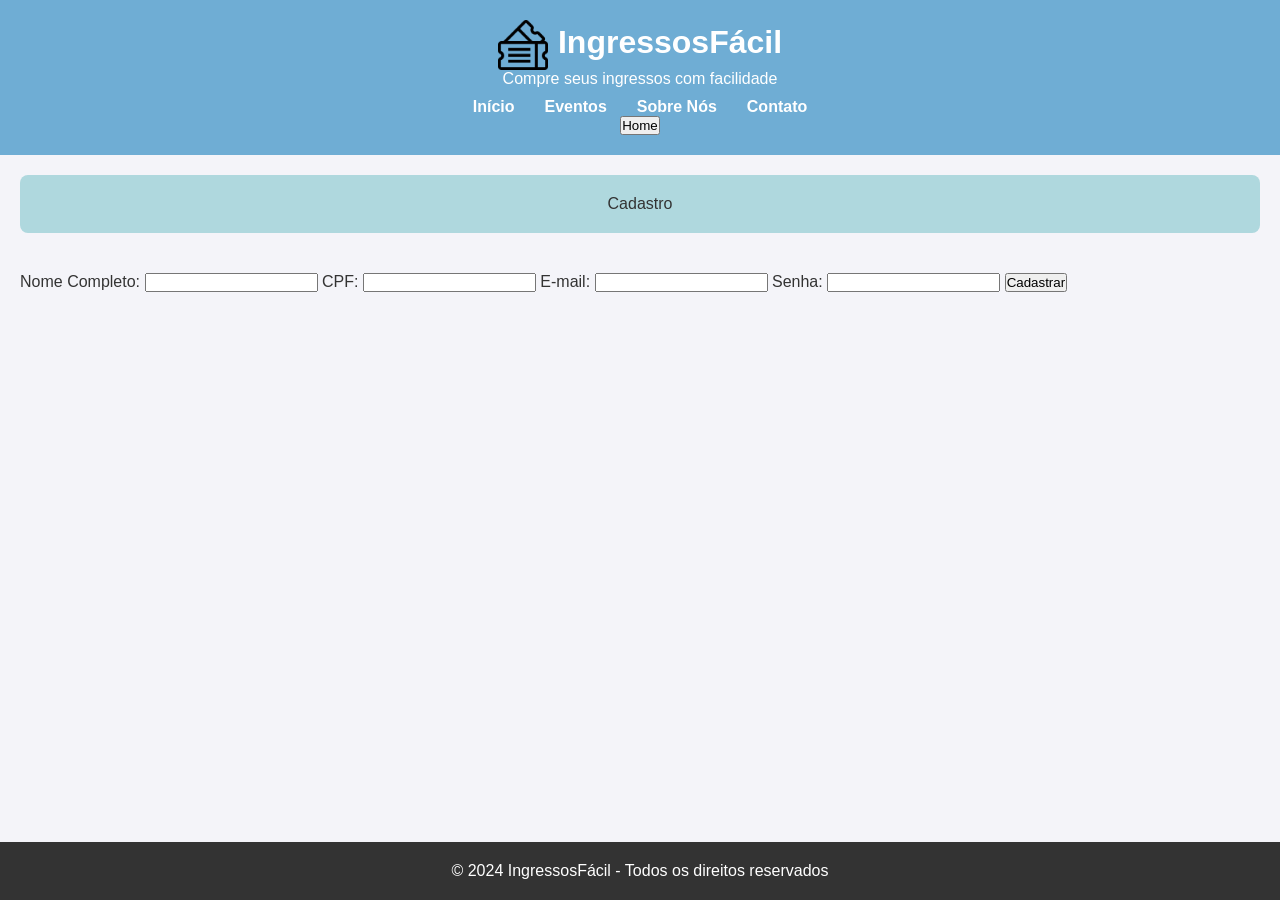
==== Front/cadastro.html @ 60a37707 "API & FRONT" ====
<!DOCTYPE html>
<html lang="pt-BR">
  <head>
    <!-- Define o tipo de documento como HTML5 -->
    <meta charset="UTF-8" />
    <!-- Define que a página será visualizada adequadamente em dispositivos móveis -->
    <meta name="viewport" content="width=device-width, initial-scale=1.0" />
    <!-- Título da página, exibido na aba do navegador -->
    <title>Cadastro - VIO</title>
    <!-- Link externo para o arquivo de estilo CSS, que define a aparência da página -->
    <link rel="stylesheet" href="styles.css" />
  </head>
  <body>
    <!-- Cabeçalho da página, geralmente usado para apresentar o logo e o menu de navegação -->
    <header>
      <!-- Div usada para agrupar a logo e o título, facilitando o estilo com flexbox -->
      <div class="logo">
        <!-- Logo do site inserida com a tag <img>, que exibe uma imagem -->
        <img src="ingresso.png" alt="Logo do site" />
        <!-- Título principal do site, exibido dentro do cabeçalho -->
        <h1>
          IngressosFácil
        </h1>
      </div>
      <!-- Parágrafo abaixo do título, dando uma breve descrição do site -->
      <p>Compre seus ingressos com facilidade</p>
      <!-- Menu de navegação que contém uma lista de links para diferentes seções da página -->
      <nav>
        <ul>
          <!-- Cada link no menu, que direciona para uma seção específica da página -->
          <li><a href="#home">Início</a></li>
          <li><a href="#eventos">Eventos</a></li>
          <li><a href="#sobre">Sobre Nós</a></li>
          <li><a href="#contato">Contato</a></li>
        </ul>
      </nav>
      <button class="botao_header" onclick="window.location.href='index.html'">
        Home
      </button>
    </header>

    <!-- Conteúdo principal da página, onde informações principais são exibidas -->
    <main>
      <section id="home">
        Cadastro
      </section>
      <section>
        <form id="formulario_registro">
          <!-- Entrada do nome -->
          <label for="nome">Nome Completo:</label>
          <input type="text" id="nome" name="nome" required />
          <!-- Entrada do cpf -->
          <label for="cpf">CPF:</label>
          <input type="text" id="cpf" name="cpf" required />
          <!-- Entrada do email -->
          <label for="email">E-mail:</label>
          <input type="email" id="email" name="email" required />
          <!-- Entrada do email -->
          <label for="senha">Senha:</label>
          <input type="password" id="senha" name="senha" required />
          <!-- Botão para enviar formulário -->
          <input type="submit" value="Cadastrar"/>
        </form>
      </section>
    </main>

    <!-- Rodapé da página, com informações como direitos autorais -->
    <footer>
      <!-- Texto exibido no rodapé -->
      <p>&copy; 2024 IngressosFácil - Todos os direitos reservados</p>
    </footer>
    <script>
        function mostrarMsg(){
            alert("Olá! Você clicou no botão!");
        }
    </script>
    <script src="app.js"></script>
  </body>
</html>
---- Front/styles.css ----
/* Estilos globais aplicados a todos os elementos da página */
* {
  margin: 0;
  padding: 0;
  box-sizing: border-box;
}

/* Define estilos gerais para o corpo da página */
body {
  font-family: Arial, sans-serif; /* Define a fonte principal */
  background-color: #f4f4f9; /* Define uma cor de fundo suave */
  color: #333; /* Define a cor padrão do texto */
  min-height: 100vh; /* Garante que o body ocupe toda a altura da tela */
  position: relative; /* Define o contexto de posicionamento relativo para o rodapé */
  padding-bottom: 100px; /* Cria espaço para o rodapé na parte inferior da página */
}

/* Estilo do cabeçalho */
header {
  background-color: #6fadd4; /* Define a cor de fundo do cabeçalho */
  padding: 20px; /* Espaçamento interno */
  text-align: center; /* Centraliza o texto */
  color: white; /* Define a cor do texto no cabeçalho */
}

/* Estilos da div que contém a logo e o título */
header .logo {
  display: flex; /* Usa flexbox para alinhar a logo e o título */
  align-items: center; /* Alinha verticalmente os itens */
  justify-content: center; /* Centraliza os itens horizontalmente */
}

/* Define o tamanho da imagem da logo */
header .logo img {
  width: 50px;
  height: 50px;
  margin-right: 10px; /* Espaço entre a logo e o título */
}

/* Estilos para o título dentro do cabeçalho */
header .logo h1 {
  margin-bottom: 5px; /* Espaçamento inferior */
}

/* Estilos da lista de navegação no cabeçalho */
nav ul {
  list-style: none; /* Remove os marcadores da lista */
  display: flex; /* Usa flexbox para organizar os itens horizontalmente */
  justify-content: center; /* Centraliza os links */
  margin-top: 10px; /* Espaçamento superior */
}

/* Estilo de cada item da lista de navegação */
nav ul li {
  margin: 0 15px; /* Espaçamento horizontal entre os itens */
}

/* Estilo dos links de navegação */
nav ul li a {
  color: white; /* Cor do texto dos links */
  text-decoration: none; /* Remove o sublinhado dos links */
  font-weight: bold; /* Texto em negrito */
}

/* Estilo ao passar o mouse sobre os links */
nav ul li a:hover {
  text-decoration: underline; /* Adiciona sublinhado ao passar o mouse */
}

/* Estilo do conteúdo principal */
main {
  padding: 20px; /* Espaçamento interno */
}

/* Estilo aplicado a cada seção dentro do main */
main section {
  margin-bottom: 40px; /* Espaçamento inferior entre as seções */
}

/* Seletor de ID para a seção 'home' */
#home {
  background-color: #afd8de; /* Cor de fundo para destacar a seção 'home' */
  padding: 20px; /* Espaçamento interno */
  border-radius: 8px; /* Bordas arredondadas */
  text-align: center; /* Centraliza o texto */
}

/* Estilo específico para o título dentro da seção 'home' */
#home h2 {
  color: #00796b; /* Cor específica para o título da seção 'home' */
}

/* Estilo do contêiner que agrupa os eventos */
.eventos-container {
  display: flex; /* Usa flexbox para organizar os eventos horizontalmente */
  gap: 20px; /* Espaçamento entre os itens */
}

/* Estilo de cada "caixa" de evento */
.evento-item {
  background-color: #fff; /* Cor de fundo branca */
  border: 1px solid #ddd; /* Borda cinza clara */
  padding: 10px; /* Espaçamento interno */
  flex: 1; /* Faz com que os itens se ajustem dinamicamente */
}

/* Estilo do rodapé */
footer {
  background-color: #333; /* Cor de fundo escura */
  color: white; /* Cor do texto do rodapé */
  text-align: center; /* Centraliza o texto */
  padding: 20px 0; /* Espaçamento interno no topo e na base */
  width: 100%; /* Faz com que o rodapé ocupe toda a largura */
  position: absolute; /* Posiciona o rodapé de forma absoluta */
  bottom: 0; /* Posiciona o rodapé na parte inferior da página */
}
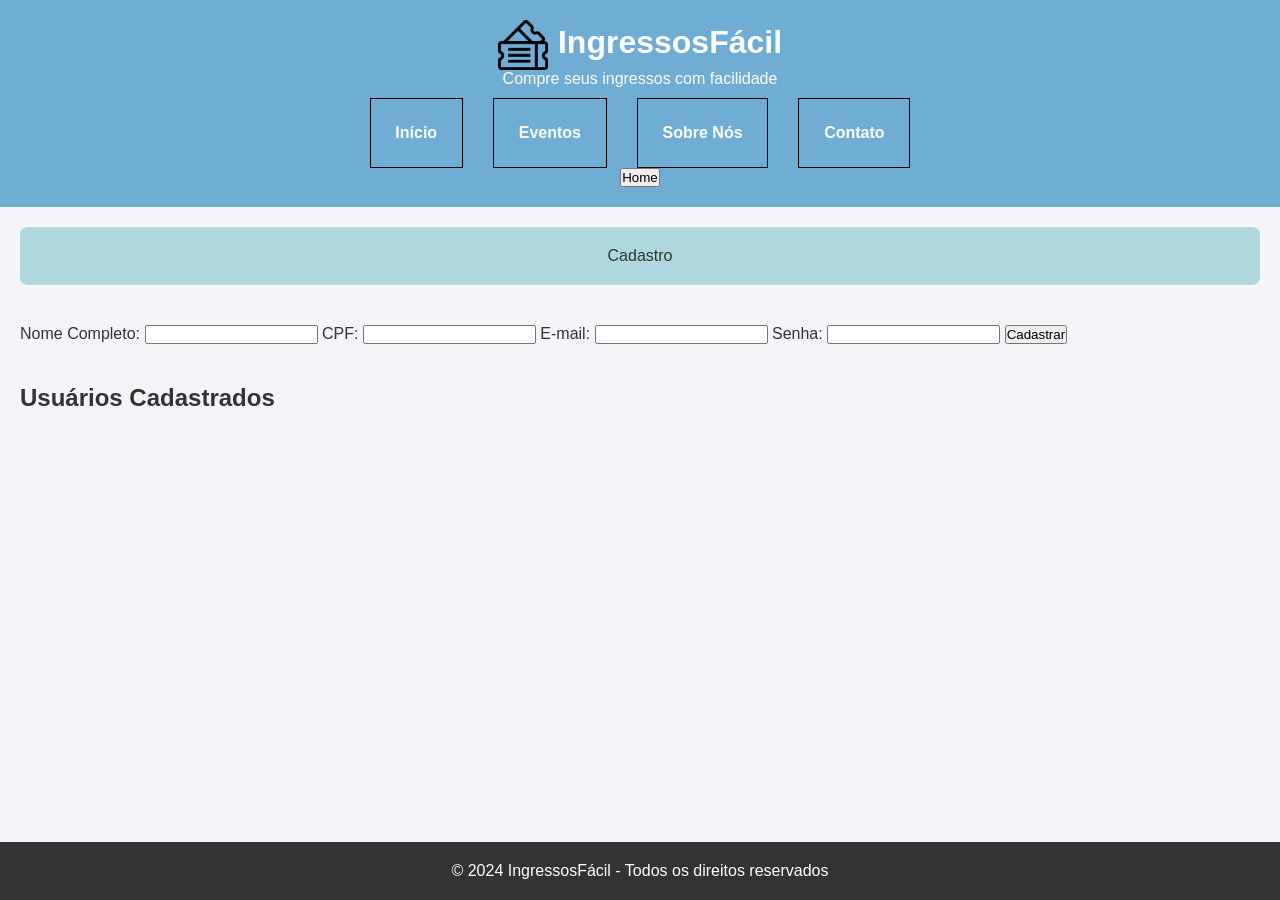
==== commit 5bc8883e: "FrontEnd-21-10" ====
--- a/Front/cadastro.html
+++ b/Front/cadastro.html
@@ -62,6 +62,11 @@
           <input type="submit" value="Cadastrar"/>
         </form>
       </section>
+      <section>
+        <!-- Lista para exibir os usuários cadastrados -->
+        <h2>Usuários Cadastrados</h2>
+        <ul id="user_list"></ul>
+      </section>
     </main>
 
     <!-- Rodapé da página, com informações como direitos autorais -->
--- a/Front/styles.css
+++ b/Front/styles.css
@@ -114,3 +114,11 @@
   position: absolute; /* Posiciona o rodapé de forma absoluta */
   bottom: 0; /* Posiciona o rodapé na parte inferior da página */
 }
+
+li {
+  list-style-type: none;
+  padding: 2%;
+  border: solid 1px black;
+  text-align: center;
+  margin-bottom: 1%;
+}
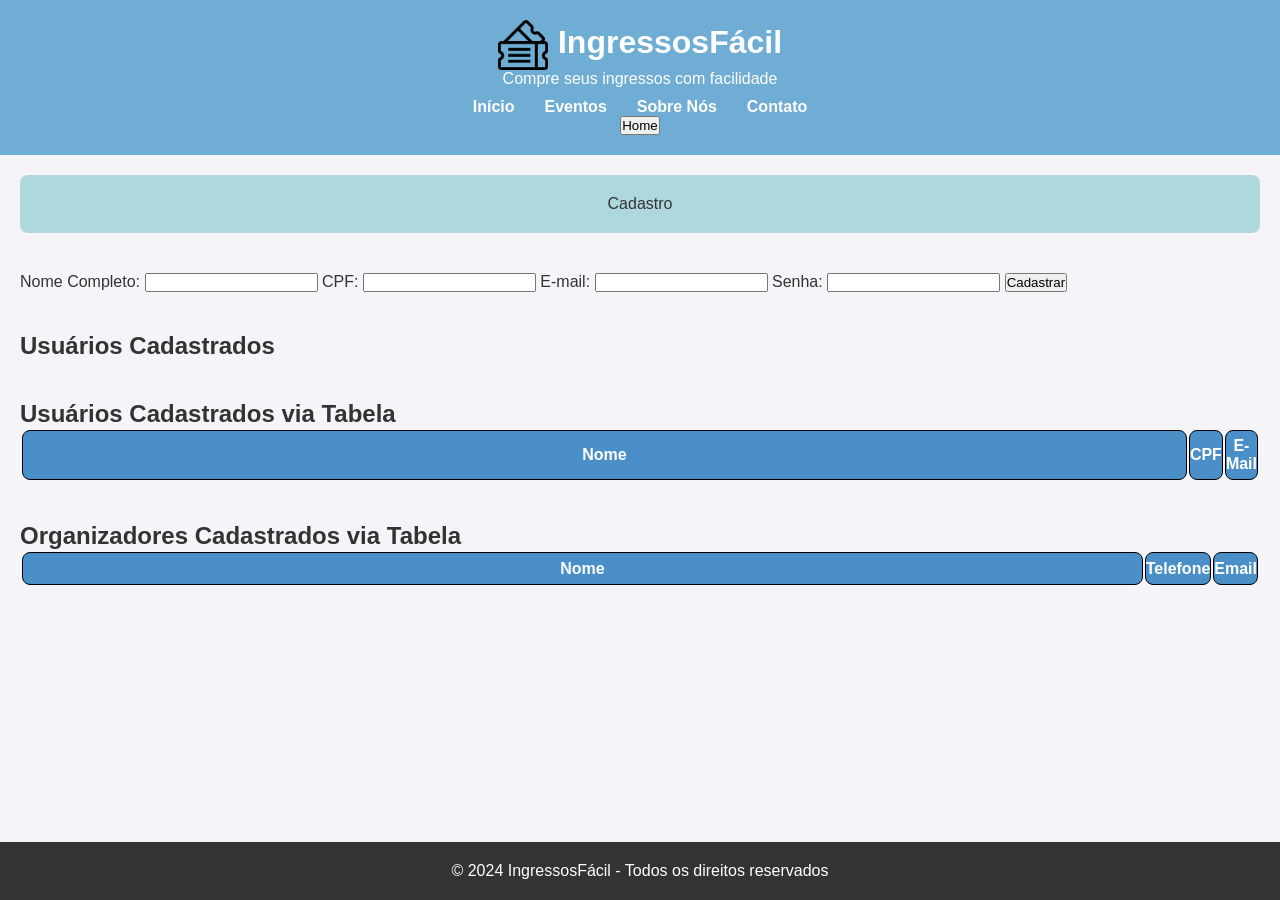
==== commit 91eacdba: "Front_04-11-24" ====
--- a/Front/cadastro.html
+++ b/Front/cadastro.html
@@ -18,9 +18,7 @@
         <!-- Logo do site inserida com a tag <img>, que exibe uma imagem -->
         <img src="ingresso.png" alt="Logo do site" />
         <!-- Título principal do site, exibido dentro do cabeçalho -->
-        <h1>
-          IngressosFácil
-        </h1>
+        <h1>IngressosFácil</h1>
       </div>
       <!-- Parágrafo abaixo do título, dando uma breve descrição do site -->
       <p>Compre seus ingressos com facilidade</p>
@@ -41,9 +39,7 @@
 
     <!-- Conteúdo principal da página, onde informações principais são exibidas -->
     <main>
-      <section id="home">
-        Cadastro
-      </section>
+      <section id="home">Cadastro</section>
       <section>
         <form id="formulario_registro">
           <!-- Entrada do nome -->
@@ -59,13 +55,43 @@
           <label for="senha">Senha:</label>
           <input type="password" id="senha" name="senha" required />
           <!-- Botão para enviar formulário -->
-          <input type="submit" value="Cadastrar"/>
+          <input type="submit" value="Cadastrar" />
         </form>
       </section>
       <section>
         <!-- Lista para exibir os usuários cadastrados -->
         <h2>Usuários Cadastrados</h2>
         <ul id="user_list"></ul>
+      </section>
+
+      <section>
+        <h2>Usuários Cadastrados via Tabela</h2>
+        <table id="user_table">
+          <thead>
+            <th>Nome</th>
+            <th>CPF</th>
+            <th>E-Mail</th>
+
+            <tbody id="user_list_tabela">
+              <!-- Os usuários serão adicionados aqui -->
+            </tbody>
+          </thead>
+        </table>
+      </section>
+
+      <section>
+        <h2>Organizadores Cadastrados via Tabela</h2>
+        <table id="org_table">
+          <thead>
+            <th>Nome</th>
+            <th>Telefone</th>
+            <th>Email</th>
+          </thead>
+
+          <tbody id="org_lista_tabela">
+
+          </tbody>
+        </table>
       </section>
     </main>
 
@@ -75,9 +101,9 @@
       <p>&copy; 2024 IngressosFácil - Todos os direitos reservados</p>
     </footer>
     <script>
-        function mostrarMsg(){
-            alert("Olá! Você clicou no botão!");
-        }
+      function mostrarMsg() {
+        alert("Olá! Você clicou no botão!");
+      }
     </script>
     <script src="app.js"></script>
   </body>
--- a/Front/styles.css
+++ b/Front/styles.css
@@ -115,10 +115,55 @@
   bottom: 0; /* Posiciona o rodapé na parte inferior da página */
 }
 
-li {
+#user_list li {
   list-style-type: none;
   padding: 2%;
   border: solid 1px black;
   text-align: center;
   margin-bottom: 1%;
+  background-color: #6fadd4;
+  border-radius: 8px;
+  color: white;
+}
+
+#user_table th{
+  border: 1px solid black;
+  padding: 0.5% 0%;
+  width: 100%;
+  border-radius: 8px;
+  background-color: #4a8fc7;
+  color: white;
+}
+
+#user_list_tabela td{
+  list-style-type: none;
+  padding: 2% 0%;
+  width: 100%;
+  border: solid 1px black;
+  text-align: center;
+  background-color: #6fadd4;
+  border-radius: 8px;
+  color: white;
+  margin: 2%;
+}
+
+#org_table th{
+  border: 1px solid black;
+  padding: 0.5% 0%;
+  width: 100%;
+  border-radius: 8px;
+  background-color: #4a8fc7;
+  color: white;
+}
+
+#org_lista_tabela td{
+  list-style-type: none;
+  padding: 2% 0%;
+  width: 100%;
+  border: solid 1px black;
+  text-align: center;
+  background-color: #6fadd4;
+  border-radius: 8px;
+  color: white;
+  margin: 2%;
 }
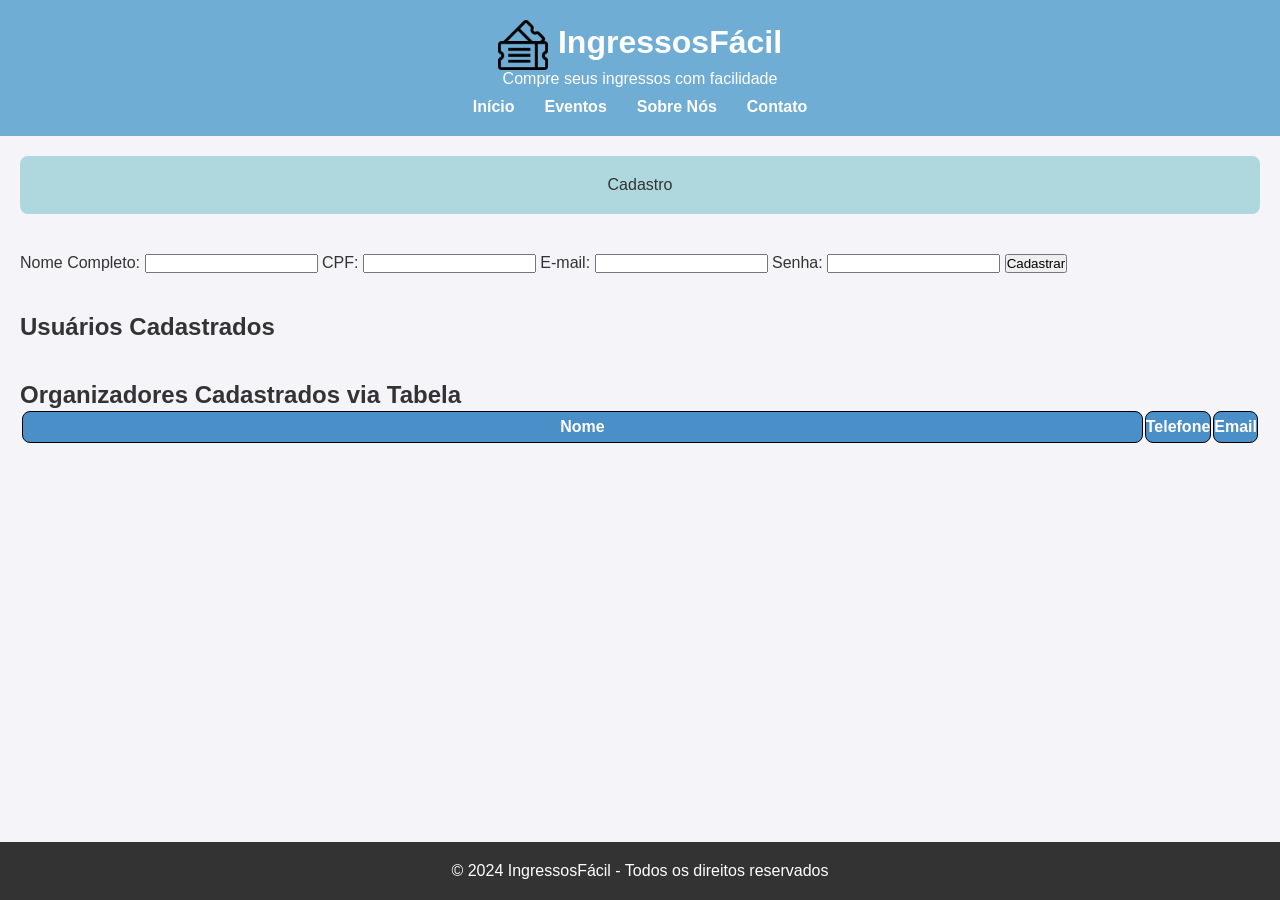
==== commit 7c1b01f4: "Atualizacao" ====
--- a/Front/cadastro.html
+++ b/Front/cadastro.html
@@ -26,15 +26,12 @@
       <nav>
         <ul>
           <!-- Cada link no menu, que direciona para uma seção específica da página -->
-          <li><a href="#home">Início</a></li>
-          <li><a href="#eventos">Eventos</a></li>
+          <li><a href="index.html">Início</a></li>
+          <li><a href="evento.html">Eventos</a></li>
           <li><a href="#sobre">Sobre Nós</a></li>
           <li><a href="#contato">Contato</a></li>
         </ul>
       </nav>
-      <button class="botao_header" onclick="window.location.href='index.html'">
-        Home
-      </button>
     </header>
 
     <!-- Conteúdo principal da página, onde informações principais são exibidas -->
@@ -64,7 +61,7 @@
         <ul id="user_list"></ul>
       </section>
 
-      <section>
+      <!-- <section>
         <h2>Usuários Cadastrados via Tabela</h2>
         <table id="user_table">
           <thead>
@@ -73,11 +70,11 @@
             <th>E-Mail</th>
 
             <tbody id="user_list_tabela">
-              <!-- Os usuários serão adicionados aqui -->
+
             </tbody>
           </thead>
         </table>
-      </section>
+      </section> -->
 
       <section>
         <h2>Organizadores Cadastrados via Tabela</h2>
@@ -105,6 +102,6 @@
         alert("Olá! Você clicou no botão!");
       }
     </script>
-    <script src="app.js"></script>
+    <script src="appUser.js"></script>
   </body>
 </html>
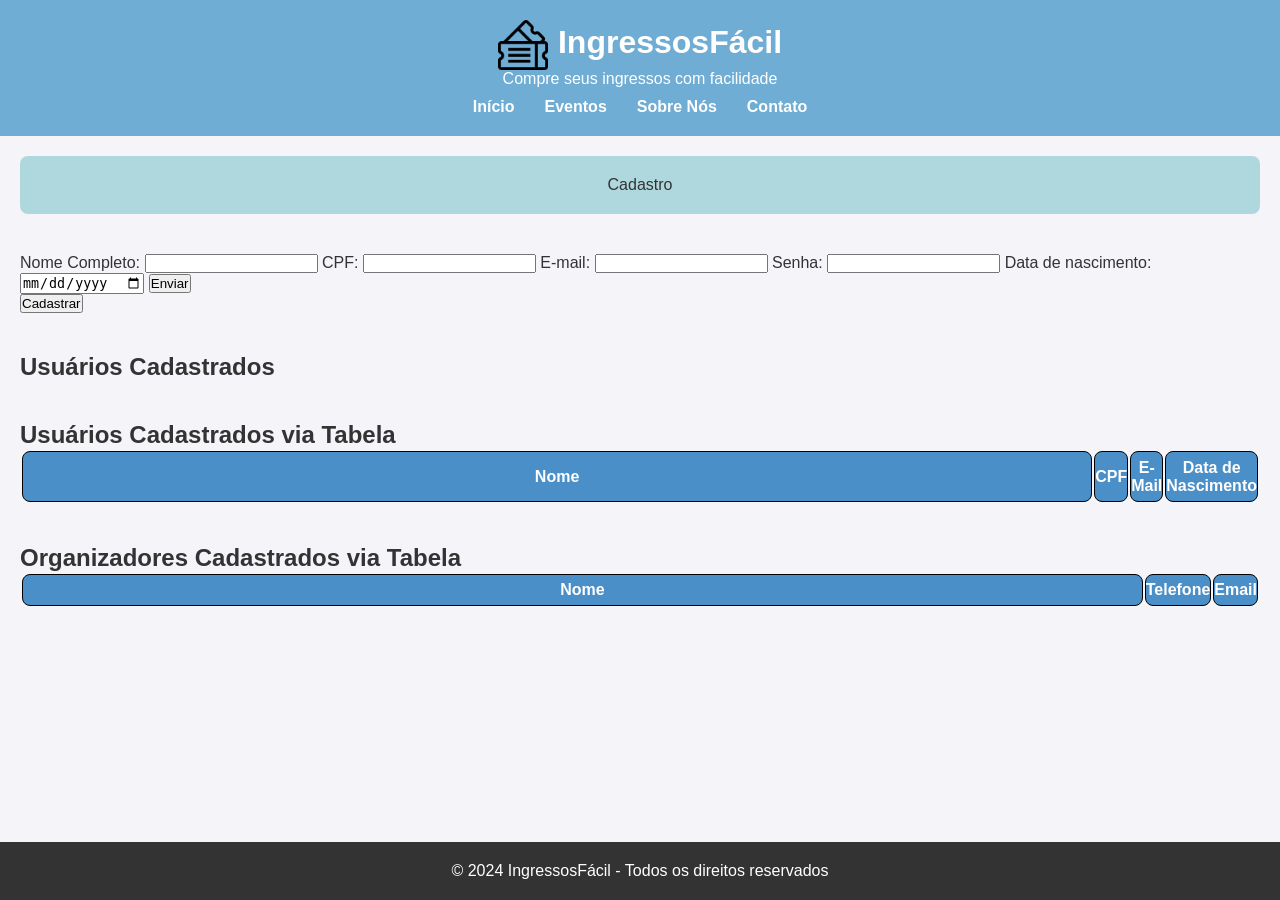
==== commit 2977a6ae: "aula_front" ====
--- a/Front/cadastro.html
+++ b/Front/cadastro.html
@@ -52,6 +52,11 @@
           <label for="senha">Senha:</label>
           <input type="password" id="senha" name="senha" required />
           <!-- Botão para enviar formulário -->
+          <form id="form-selecao-data">
+            <label for="data">Data de nascimento: </label>
+            <input type="date" id="data" name="data" required/>
+            <input type="submit" value="Enviar">
+        </form>
           <input type="submit" value="Cadastrar" />
         </form>
       </section>
@@ -61,20 +66,21 @@
         <ul id="user_list"></ul>
       </section>
 
-      <!-- <section>
+      <section>
         <h2>Usuários Cadastrados via Tabela</h2>
         <table id="user_table">
           <thead>
             <th>Nome</th>
             <th>CPF</th>
             <th>E-Mail</th>
+            <th>Data de Nascimento</th>
+          </thead>
 
-            <tbody id="user_list_tabela">
+            <tbody id="user-list-tabela">
 
-            </tbody>
-          </thead>
+          </tbody>
         </table>
-      </section> -->
+      </section>
 
       <section>
         <h2>Organizadores Cadastrados via Tabela</h2>
--- a/Front/styles.css
+++ b/Front/styles.css
@@ -135,7 +135,7 @@
   color: white;
 }
 
-#user_list_tabela td{
+#user-list-tabela td{
   list-style-type: none;
   padding: 2% 0%;
   width: 100%;
@@ -146,6 +146,8 @@
   color: white;
   margin: 2%;
 }
+
+
 
 #org_table th{
   border: 1px solid black;
@@ -166,4 +168,5 @@
   border-radius: 8px;
   color: white;
   margin: 2%;
-}+}
+
